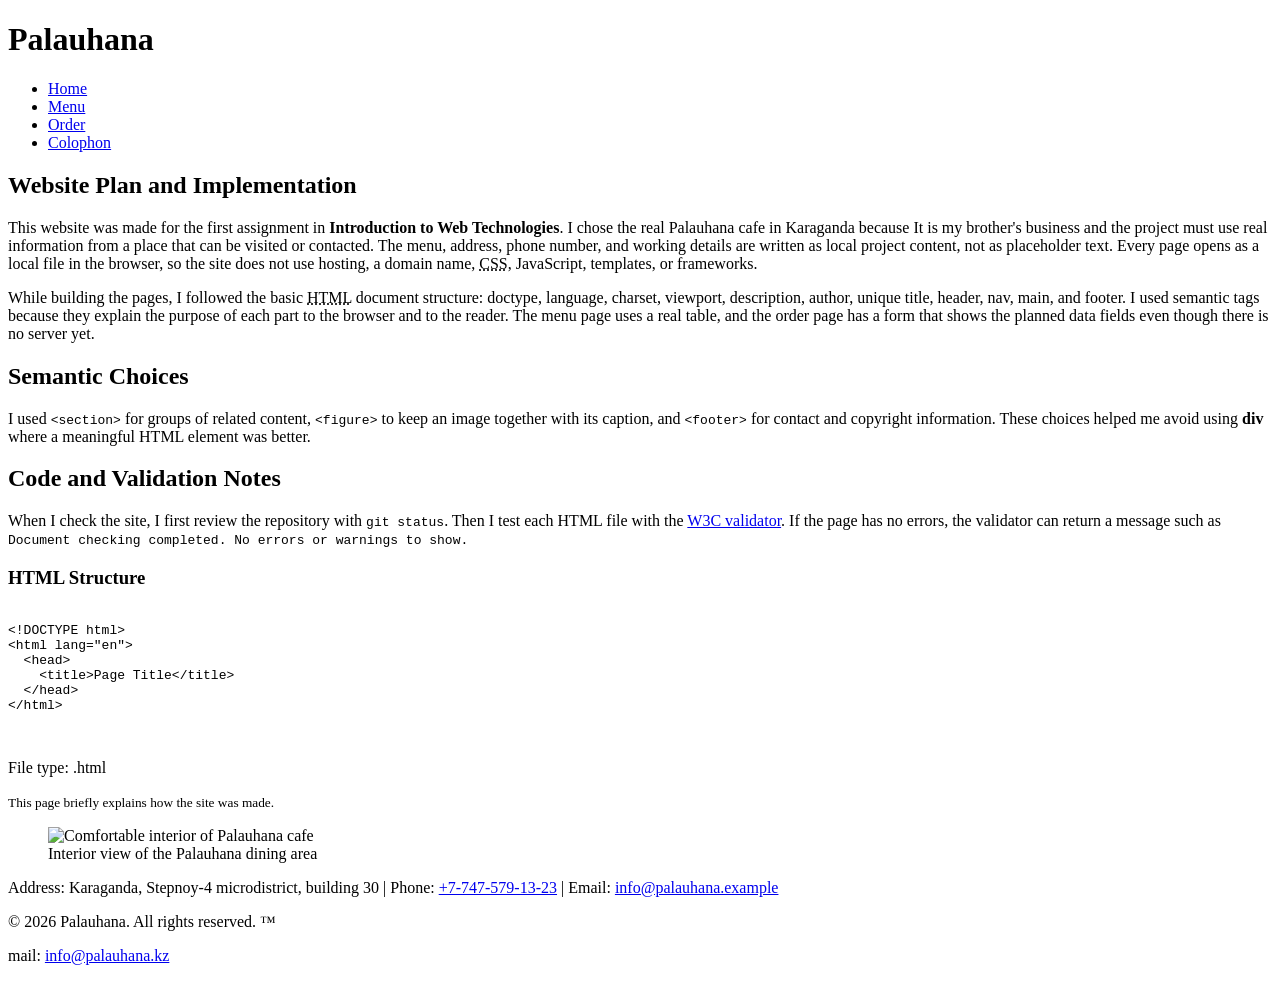
==== colophon.html @ 6cb689b9 "Finalize clean project structure and primary HTML files" ====
<!DOCTYPE html>
<html lang="en">
<head>
    <meta charset="UTF-8">
    <meta name="viewport" content="width=device-width, initial-scale=1.0">
    <meta name="description" content="Colophon page explaining how the Palauhana website was made">
    <meta name="author" content="Aiserik Yerbol">
    <title>Palauhana - Colophon</title>
</head>



<body>
    

    <header>
        <h1>Palauhana</h1>
        <nav>
            
            <ul>
                <li><a href="index.html">Home</a></li>
                <li><a href="menu.html">Menu</a></li>
                <li><a href="order.html">Order</a></li>
                <li><a href="colophon.html">Colophon</a></li>
            </ul>
        </nav>
    </header>

    <main>
        <section>
            <h2>Website Plan and Implementation</h2>
            <p>
                This website was made for the first assignment in <strong>Introduction to Web Technologies</strong>. I chose the real Palauhana cafe in Karaganda because It is my brother's business and the project must use real information from a place that can be visited or contacted. The menu, address, phone number, and working details are written as local project content, not as placeholder text. Every page opens as a local file in the browser, so the site does not use hosting, a domain name, <abbr title="Cascading Style Sheets">CSS</abbr>, JavaScript, templates, or frameworks.
            </p>
            <p>
                While building the pages, I followed the basic <abbr title="HyperText Markup Language">HTML</abbr> document structure: doctype, language, charset, viewport, description, author, unique title, header, nav, main, and footer. I used semantic tags because they explain the purpose of each part to the browser and to the reader. The menu page uses a real table, and the order page has a form that shows the planned data fields even though there is no server yet.
            </p>
        </section>

        <section>
            <h2>Semantic Choices</h2>
            <p>
                I used <code>&lt;section&gt;</code> for groups of related content, <code>&lt;figure&gt;</code> to keep an image together with its caption, and <code>&lt;footer&gt;</code> for contact and copyright information. These choices helped me avoid using <b>div</b> where a meaningful HTML element was better.
            </p>
        </section>

        <section>
            <h2>Code and Validation Notes</h2>
            <p>
                When I check the site, I first review the repository with <kbd>git status</kbd>. Then I test each HTML file with the <a href="https://validator.w3.org/" target="_blank" rel="noopener noreferrer">W3C validator</a>. If the page has no errors, the validator can return a message such as <samp>Document checking completed. No errors or warnings to show.</samp>
            </p>

            <h3>HTML Structure</h3>
            <pre>
<code>
&lt;!DOCTYPE html&gt;
&lt;html lang="en"&gt;
  &lt;head&gt;
    &lt;title&gt;Page Title&lt;/title&gt;
  &lt;/head&gt;
&lt;/html&gt;
</code>
            </pre>
        </section>

        <!-- A generic div is used here because this short file summary is not a new section, article, aside, or navigation area. -->
        <div class="file-summary">
            <p>File type: <span class="file-extension">.html</span></p>
            <!-- The span marks only the file extension inside a sentence, so a larger semantic element would be too strong. -->
            <p><small>This page briefly explains how the site was made.</small></p>
        </div>

        <figure>
            <img src="images/interior.jpg" alt="Comfortable interior of Palauhana cafe" width="400">
            <figcaption>Interior view of the Palauhana dining area</figcaption>
        </figure>
    </main>

    <footer>
        <p>Address: Karaganda, Stepnoy-4 microdistrict, building 30 &vert; Phone: <a href="tel:+77475791323">+7-747-579-13-23</a> &vert; Email: <a href="mailto:info@palauhana.example">info@palauhana.example</a></p>
        <p>&copy; 2026 Palauhana. All rights reserved. &trade;</p>
        <p>mail: <a href="mailto:info@palauhana.kz">info@palauhana.kz</a></p>
    </footer>

</body>
</html>
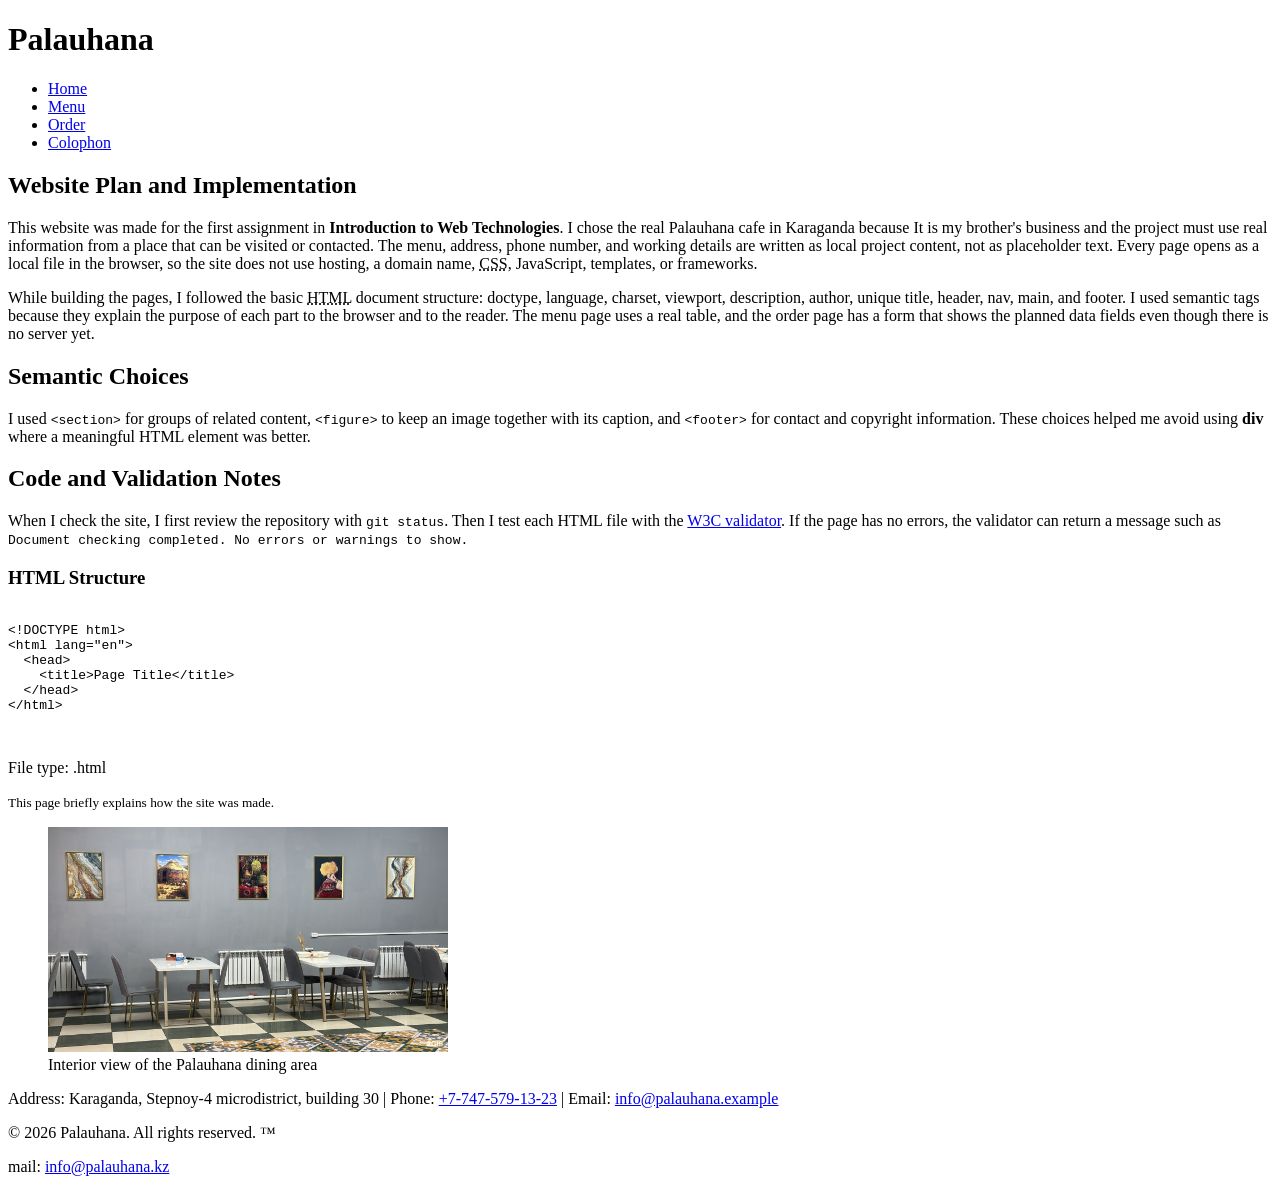
==== commit fbd2bf42: "Add images and update HTML file paths" ====
--- a/colophon.html
+++ b/colophon.html
@@ -8,15 +8,11 @@
     <title>Palauhana - Colophon</title>
 </head>
 
-
-
 <body>
-    
 
     <header>
         <h1>Palauhana</h1>
         <nav>
-            
             <ul>
                 <li><a href="index.html">Home</a></li>
                 <li><a href="menu.html">Menu</a></li>
@@ -63,15 +59,13 @@
             </pre>
         </section>
 
-        <!-- A generic div is used here because this short file summary is not a new section, article, aside, or navigation area. -->
         <div class="file-summary">
             <p>File type: <span class="file-extension">.html</span></p>
-            <!-- The span marks only the file extension inside a sentence, so a larger semantic element would be too strong. -->
             <p><small>This page briefly explains how the site was made.</small></p>
         </div>
 
         <figure>
-            <img src="images/interior.jpg" alt="Comfortable interior of Palauhana cafe" width="400">
+            <img src="images/interior.jpg.jpg" alt="Comfortable interior of Palauhana cafe" width="400">
             <figcaption>Interior view of the Palauhana dining area</figcaption>
         </figure>
     </main>
@@ -83,4 +77,4 @@
     </footer>
 
 </body>
-</html>
+</html>
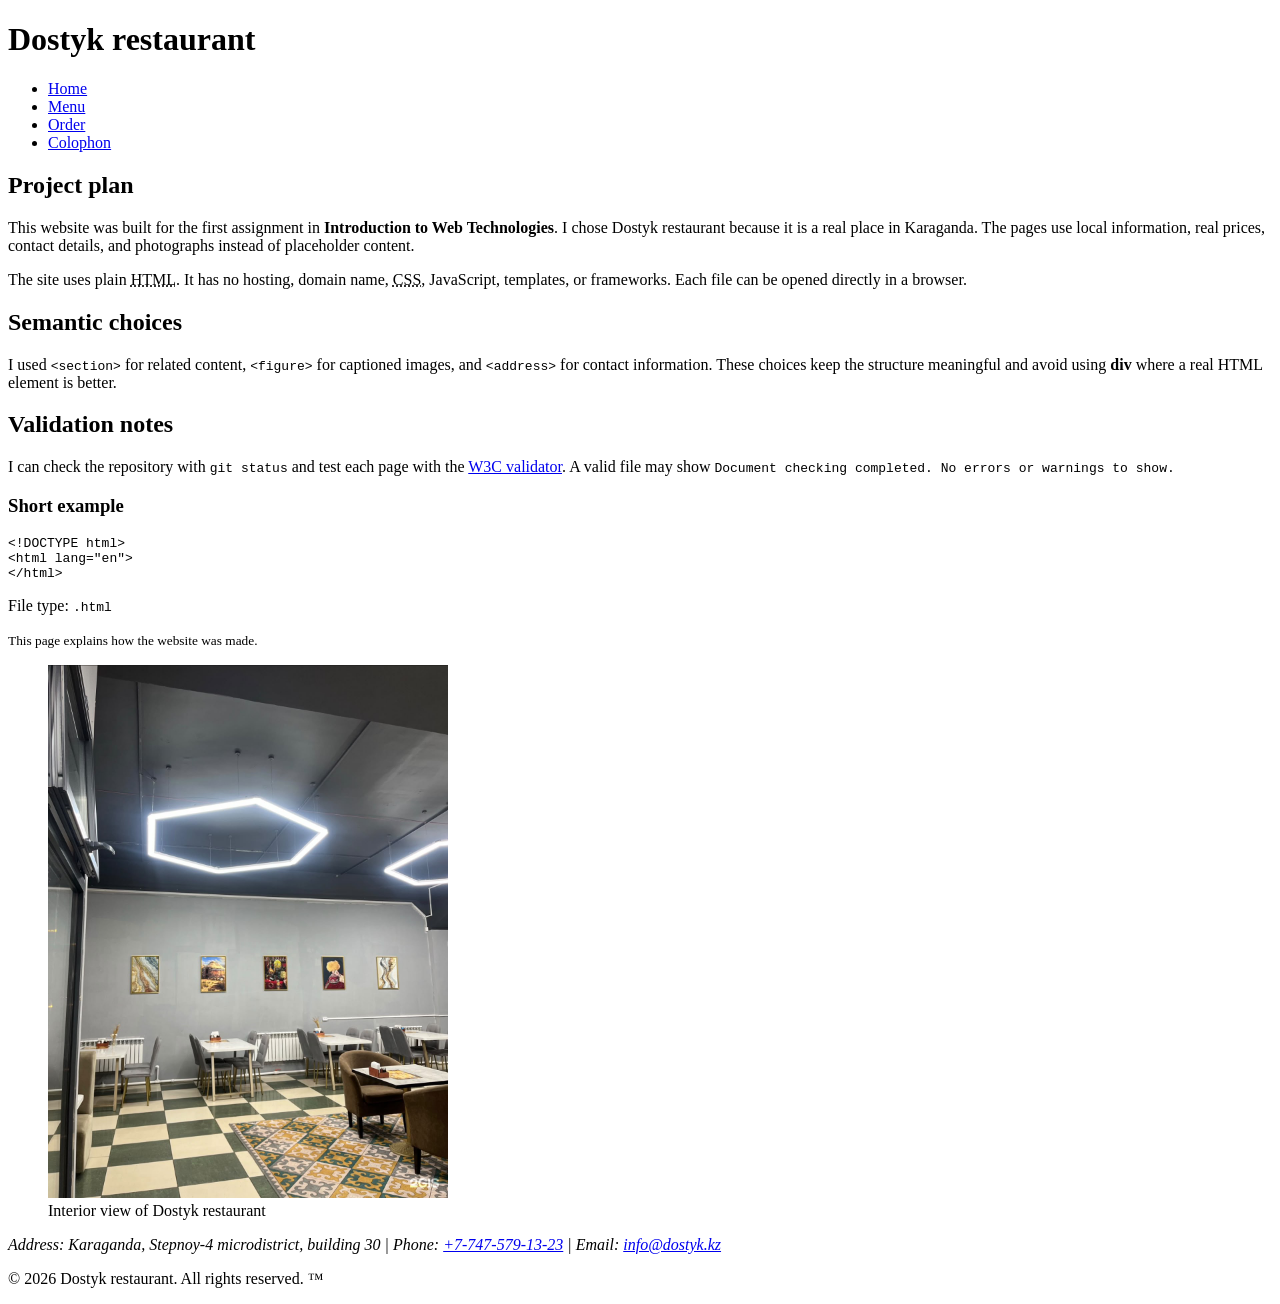
==== commit a86c53a8: "Improve HTML project structure" ====
--- a/colophon.html
+++ b/colophon.html
@@ -1,80 +1,79 @@
 <!DOCTYPE html>
 <html lang="en">
+<!-- Author: Aiserik Yerbol -->
 <head>
     <meta charset="UTF-8">
     <meta name="viewport" content="width=device-width, initial-scale=1.0">
-    <meta name="description" content="Colophon page explaining how the Palauhana website was made">
+    <meta name="description" content="Colophon explaining the Dostyk restaurant HTML project">
     <meta name="author" content="Aiserik Yerbol">
-    <title>Palauhana - Colophon</title>
+    <title>Dostyk restaurant — Colophon</title>
 </head>
 
 <body>
+   
 
     <header>
-        <h1>Palauhana</h1>
-        <nav>
+        <h1>Dostyk restaurant</h1>
+        <!-- The colophon uses the same navigation so it remains part of the site, not a separate note. -->
+        <nav aria-label="Main navigation">
             <ul>
                 <li><a href="index.html">Home</a></li>
                 <li><a href="menu.html">Menu</a></li>
                 <li><a href="order.html">Order</a></li>
-                <li><a href="colophon.html">Colophon</a></li>
+                <li><a href="colophon.html" aria-current="page">Colophon</a></li>
             </ul>
         </nav>
     </header>
 
-    <main>
+    <main id="main-content">
         <section>
-            <h2>Website Plan and Implementation</h2>
+            <h2>Project plan</h2>
             <p>
-                This website was made for the first assignment in <strong>Introduction to Web Technologies</strong>. I chose the real Palauhana cafe in Karaganda because It is my brother's business and the project must use real information from a place that can be visited or contacted. The menu, address, phone number, and working details are written as local project content, not as placeholder text. Every page opens as a local file in the browser, so the site does not use hosting, a domain name, <abbr title="Cascading Style Sheets">CSS</abbr>, JavaScript, templates, or frameworks.
+                This website was built for the first assignment in <strong>Introduction to Web Technologies</strong>. I chose Dostyk restaurant because it is a real place in Karaganda. The pages use local information, real prices, contact details, and photographs instead of placeholder content.
             </p>
             <p>
-                While building the pages, I followed the basic <abbr title="HyperText Markup Language">HTML</abbr> document structure: doctype, language, charset, viewport, description, author, unique title, header, nav, main, and footer. I used semantic tags because they explain the purpose of each part to the browser and to the reader. The menu page uses a real table, and the order page has a form that shows the planned data fields even though there is no server yet.
+                The site uses plain <abbr title="HyperText Markup Language">HTML</abbr>. It has no hosting, domain name, <abbr title="Cascading Style Sheets">CSS</abbr>, JavaScript, templates, or frameworks. Each file can be opened directly in a browser.
             </p>
         </section>
 
         <section>
-            <h2>Semantic Choices</h2>
+            <h2>Semantic choices</h2>
             <p>
-                I used <code>&lt;section&gt;</code> for groups of related content, <code>&lt;figure&gt;</code> to keep an image together with its caption, and <code>&lt;footer&gt;</code> for contact and copyright information. These choices helped me avoid using <b>div</b> where a meaningful HTML element was better.
+                I used <code>&lt;section&gt;</code> for related content, <code>&lt;figure&gt;</code> for captioned images, and <code>&lt;address&gt;</code> for contact information. These choices keep the structure meaningful and avoid using <b>div</b> where a real HTML element is better.
             </p>
         </section>
 
         <section>
-            <h2>Code and Validation Notes</h2>
+            <h2>Validation notes</h2>
             <p>
-                When I check the site, I first review the repository with <kbd>git status</kbd>. Then I test each HTML file with the <a href="https://validator.w3.org/" target="_blank" rel="noopener noreferrer">W3C validator</a>. If the page has no errors, the validator can return a message such as <samp>Document checking completed. No errors or warnings to show.</samp>
+                I can check the repository with <kbd>git status</kbd> and test each page with the <a href="https://validator.w3.org/" target="_blank" rel="noopener noreferrer">W3C validator</a>. A valid file may show <samp>Document checking completed. No errors or warnings to show.</samp>
             </p>
 
-            <h3>HTML Structure</h3>
-            <pre>
-<code>
-&lt;!DOCTYPE html&gt;
+            <h3>Short example</h3>
+            <pre><code>&lt;!DOCTYPE html&gt;
 &lt;html lang="en"&gt;
-  &lt;head&gt;
-    &lt;title&gt;Page Title&lt;/title&gt;
-  &lt;/head&gt;
-&lt;/html&gt;
-</code>
-            </pre>
+&lt;/html&gt;</code></pre>
         </section>
 
+        <!-- A div is used here only as a neutral wrapper for short file facts that do not need a heading. -->
         <div class="file-summary">
-            <p>File type: <span class="file-extension">.html</span></p>
-            <p><small>This page briefly explains how the site was made.</small></p>
+            <p>File type: <code>.html</code></p>
+            <p><small>This page explains how the website was made.</small></p>
         </div>
 
         <figure>
-            <img src="images/interior.jpg.jpg" alt="Comfortable interior of Palauhana cafe" width="400">
-            <figcaption>Interior view of the Palauhana dining area</figcaption>
+            <img src="images/interior.jpg" alt="Comfortable interior of Dostyk restaurant" width="400" height="533" loading="lazy">
+            <figcaption>Interior view of Dostyk restaurant</figcaption>
         </figure>
     </main>
 
     <footer>
-        <p>Address: Karaganda, Stepnoy-4 microdistrict, building 30 &vert; Phone: <a href="tel:+77475791323">+7-747-579-13-23</a> &vert; Email: <a href="mailto:info@palauhana.example">info@palauhana.example</a></p>
-        <p>&copy; 2026 Palauhana. All rights reserved. &trade;</p>
-        <p>mail: <a href="mailto:info@palauhana.kz">info@palauhana.kz</a></p>
+        <address>
+            Address: Karaganda, Stepnoy-4 microdistrict, building 30 &vert;
+            Phone: <a href="tel:+77475791323">+7-747-579-13-23</a> &vert;
+            Email: <a href="mailto:info@dostyk.kz">info@dostyk.kz</a>
+        </address>
+        <p>&copy; 2026 Dostyk restaurant. All rights reserved. &trade;</p>
     </footer>
-
 </body>
-</html>+</html>
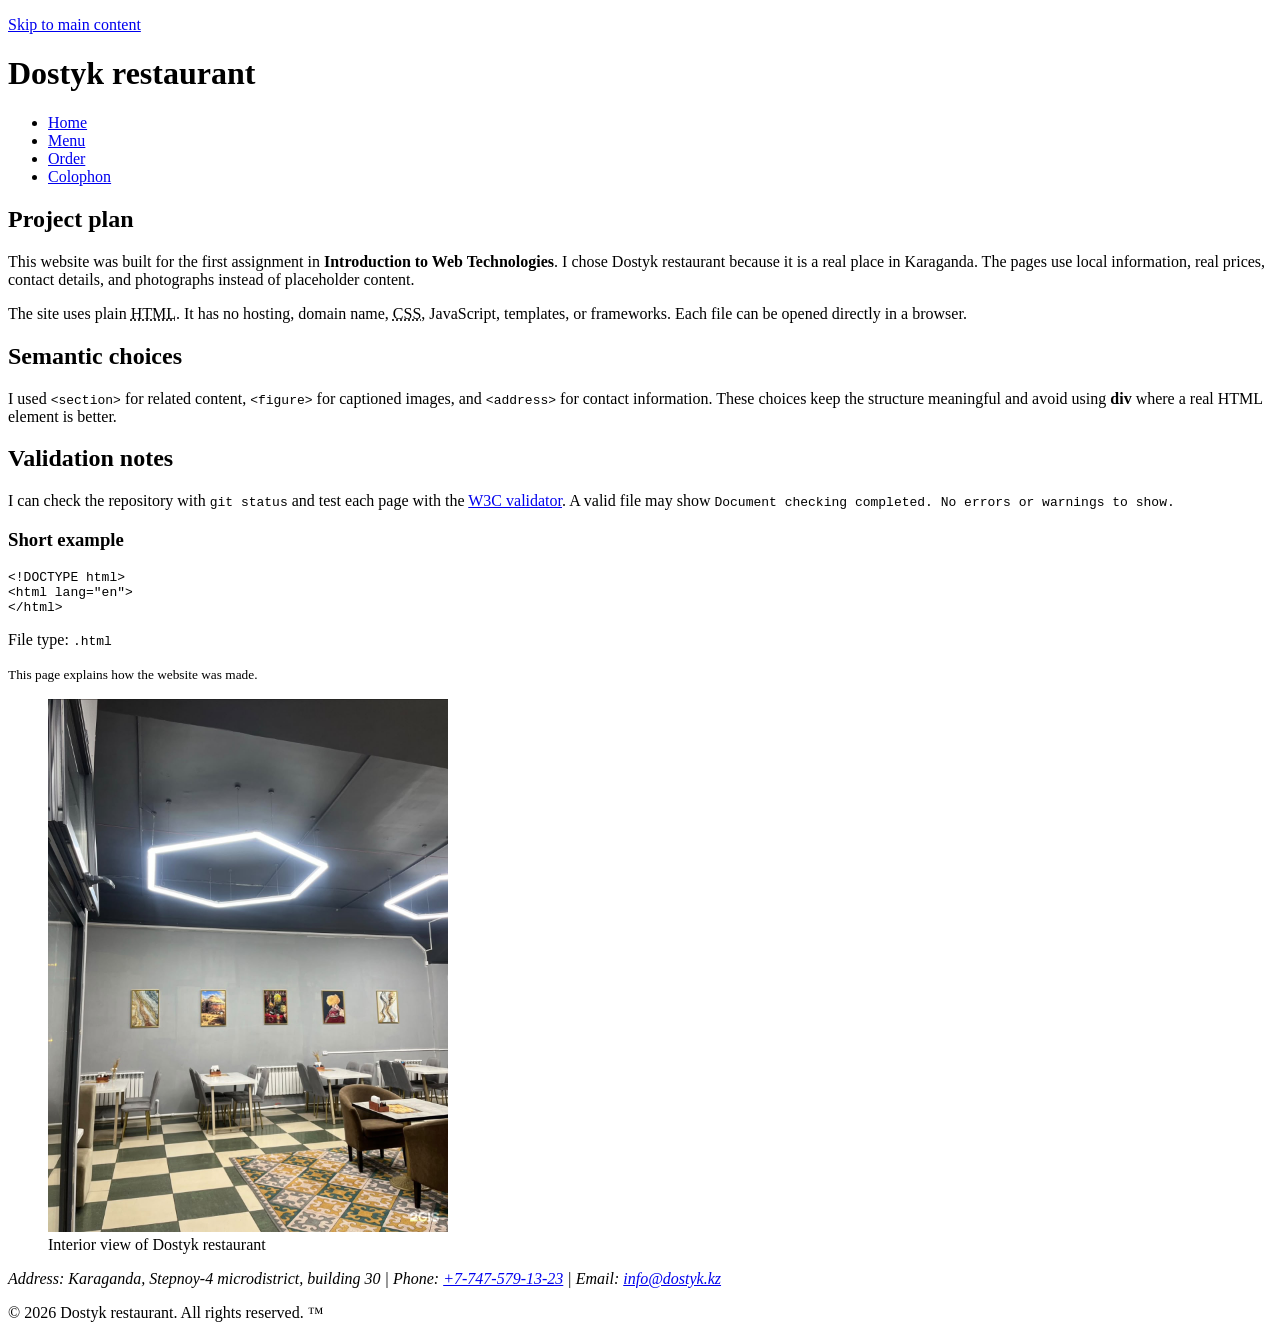
==== commit 6416f300: "Resolve conflicts and update HTML project" ====
--- a/colophon.html
+++ b/colophon.html
@@ -10,7 +10,7 @@
 </head>
 
 <body>
-   
+    <p><a href="#main-content">Skip to main content</a></p>
 
     <header>
         <h1>Dostyk restaurant</h1>
